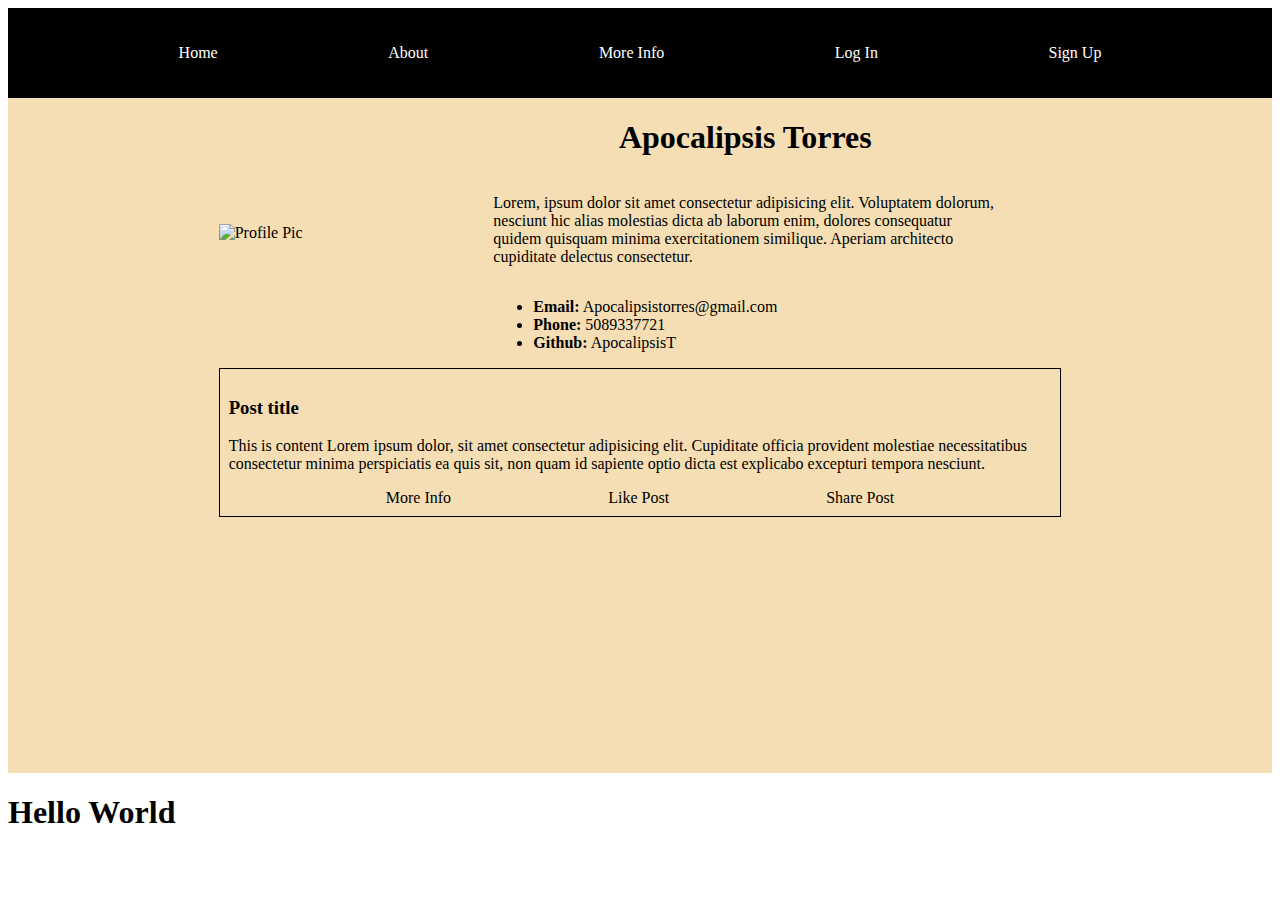
==== Css_grid/index.html @ 837c3f98 "first commit" ====
<!DOCTYPE html>
<html lang="en">
  <head>
    <meta charset="UTF-8" />
    <meta http-equiv="X-UA-Compatible" content="IE=edge" />
    <meta name="viewport" content="width=device-width, initial-scale=1.0" />
    <title>Document</title>
    <link rel="stylesheet" href="./main.css/main.css" />
  </head>
  <body>
    <div class="container">
      <div class="navbar">
        <a href="">Home</a>
        <a href="">About</a>
        <a href="">More Info</a>
        <a href="">Log In</a>
        <a href="">Sign Up</a>
      </div>

      <div class="prof-pic">
        <img src="https://picsum.photos/1000" alt="Profile Pic" id="prof-pic" />
      </div>

      <div class="prof-info">
        <!-- Header name -->
        <h1>Apocalipsis Torres</h1>
        <!-- About Me -->
        <div class="about-me">
          <p>
            Lorem, ipsum dolor sit amet consectetur adipisicing elit. Voluptatem
            dolorum, nesciunt hic alias molestias dicta ab laborum enim, dolores
            consequatur quidem quisquam minima exercitationem similique. Aperiam
            architecto cupiditate delectus consectetur.
          </p>
        </div>
        <!-- Contact Me -->
        <div class="contact-me">
          <ul>
            <li><b>Email:</b> Apocalipsistorres@gmail.com</li>
            <li><b>Phone:</b> 5089337721</li>
            <li><b>Github:</b> ApocalipsisT</li>
          </ul>
        </div>
      </div>
      <div class="posts">
        <!-- Single Post Card -->
        <div class="post-card">
          <!-- title -->
          <h3 class="card-title">Post title</h3>
          <!-- ?content -->
          <p class="card-body">
            This is content Lorem ipsum dolor, sit amet consectetur adipisicing
            elit. Cupiditate officia provident molestiae necessitatibus
            consectetur minima perspiciatis ea quis sit, non quam id sapiente
            optio dicta est explicabo excepturi tempora nesciunt.
          </p>
          <!-- links -->
          <div class="card-links">
            <!-- More Info -->
            <a href="">More Info</a>
            <!-- likepost -->
            <a href="">Like Post</a>
            <!-- share post -->
            <a href="">Share Post</a>
          </div>
        </div>
      </div>
    </div>
    <h1>Hello World</h1>
  </body>
</html>
---- Css_grid/main.css/main.css ----
/* body{
    background-color: black;
    color: white;
} */

.container {
  min-height: 75vh;
  background-color: wheat;
  display: grid;
  grid-template-columns: 1fr 1fr 1fr 1fr 1fr 1fr;
  grid-template-rows: 10vh 2fr 3fr;
  grid-template-areas:
    "navbar navbar navbar navbar navbar navbar"
    ". prof-pic prof-info prof-info prof-info ."
    ". posts posts posts posts .";
}

.navbar {
  grid-area: navbar;
  background-color: black;
  display: flex;
  justify-content: space-evenly;
  align-items: center;
  position: sticky;
  top: 0;
}

.navbar a {
  color: white;
  text-decoration: none;
}

.prof-pic {
  grid-area: prof-pic;
  display: flex;
  align-items: center;
}

#prof-pic {
  width: 100%;
  height: auto;
}

.prof-info {
  grid-area: prof-info;
  display: flex;
  flex-direction: column;
  justify-content: space-evenly;
  align-items: flex-start;
  padding: 0 5vw;
}

.prof-info > h1 {
  align-self: center;
}

.posts {
  grid-area: posts;
}

.post-card{
    border: 1px solid black;
    
    padding: 1vh;
}

.card-links{
    display: flex;
    justify-content: space-evenly;
}

.card-links > a{
    text-decoration: none;
    color: black;
}

.card-links > a:hover{
    text-decoration: underline;
    color: black;
    background-color: aqua;
}

/* Combinator Selector - direct descendent */
/* .container > div{
    border: 2px solid black;
} */
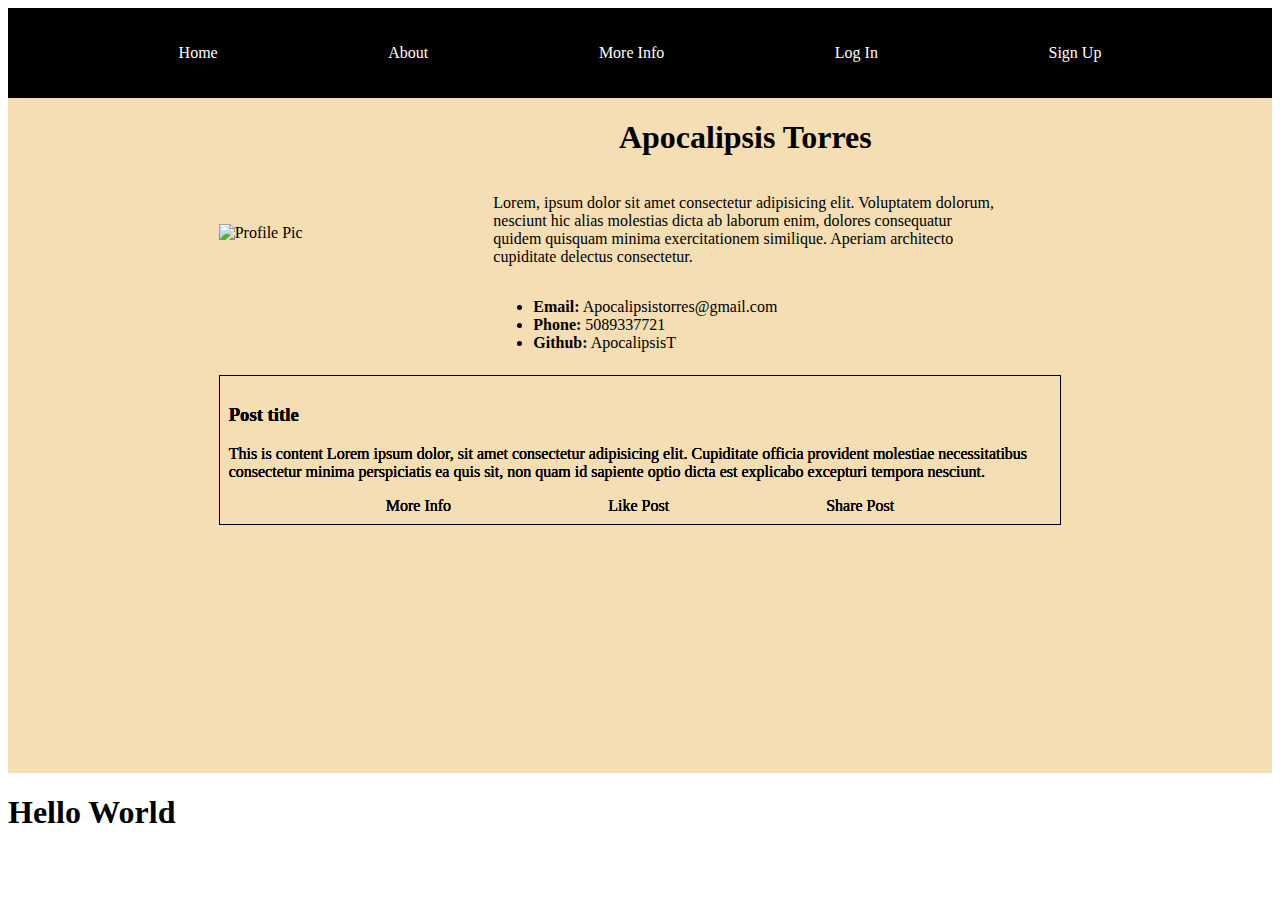
==== commit 36b1dc41: "cleaned up CSS" ====
--- a/Css_grid/index.html
+++ b/Css_grid/index.html
@@ -65,6 +65,53 @@
           </div>
         </div>
       </div>
+
+      <div class="posts">
+        <!-- Single Post Card -->
+        <div class="post-card">
+          <!-- title -->
+          <h3 class="card-title">Post title</h3>
+          <!-- ?content -->
+          <p class="card-body">
+            This is content Lorem ipsum dolor, sit amet consectetur adipisicing
+            elit. Cupiditate officia provident molestiae necessitatibus
+            consectetur minima perspiciatis ea quis sit, non quam id sapiente
+            optio dicta est explicabo excepturi tempora nesciunt.
+          </p>
+          <!-- links -->
+          <div class="card-links">
+            <!-- More Info -->
+            <a href="">More Info</a>
+            <!-- likepost -->
+            <a href="">Like Post</a>
+            <!-- share post -->
+            <a href="">Share Post</a>
+          </div>
+        </div>
+      </div>
+      <div class="posts">
+        <!-- Single Post Card -->
+        <div class="post-card">
+          <!-- title -->
+          <h3 class="card-title">Post title</h3>
+          <!-- ?content -->
+          <p class="card-body">
+            This is content Lorem ipsum dolor, sit amet consectetur adipisicing
+            elit. Cupiditate officia provident molestiae necessitatibus
+            consectetur minima perspiciatis ea quis sit, non quam id sapiente
+            optio dicta est explicabo excepturi tempora nesciunt.
+          </p>
+          <!-- links -->
+          <div class="card-links">
+            <!-- More Info -->
+            <a href="">More Info</a>
+            <!-- likepost -->
+            <a href="">Like Post</a>
+            <!-- share post -->
+            <a href="">Share Post</a>
+          </div>
+        </div>
+      </div>
     </div>
     <h1>Hello World</h1>
   </body>
--- a/Css_grid/main.css/main.css
+++ b/Css_grid/main.css/main.css
@@ -60,8 +60,9 @@
 
 .post-card{
     border: 1px solid black;
-    
     padding: 1vh;
+    margin: .8vh 0;
+
 }
 
 .card-links{
@@ -80,6 +81,8 @@
     background-color: aqua;
 }
 
+
+
 /* Combinator Selector - direct descendent */
 /* .container > div{
     border: 2px solid black;
